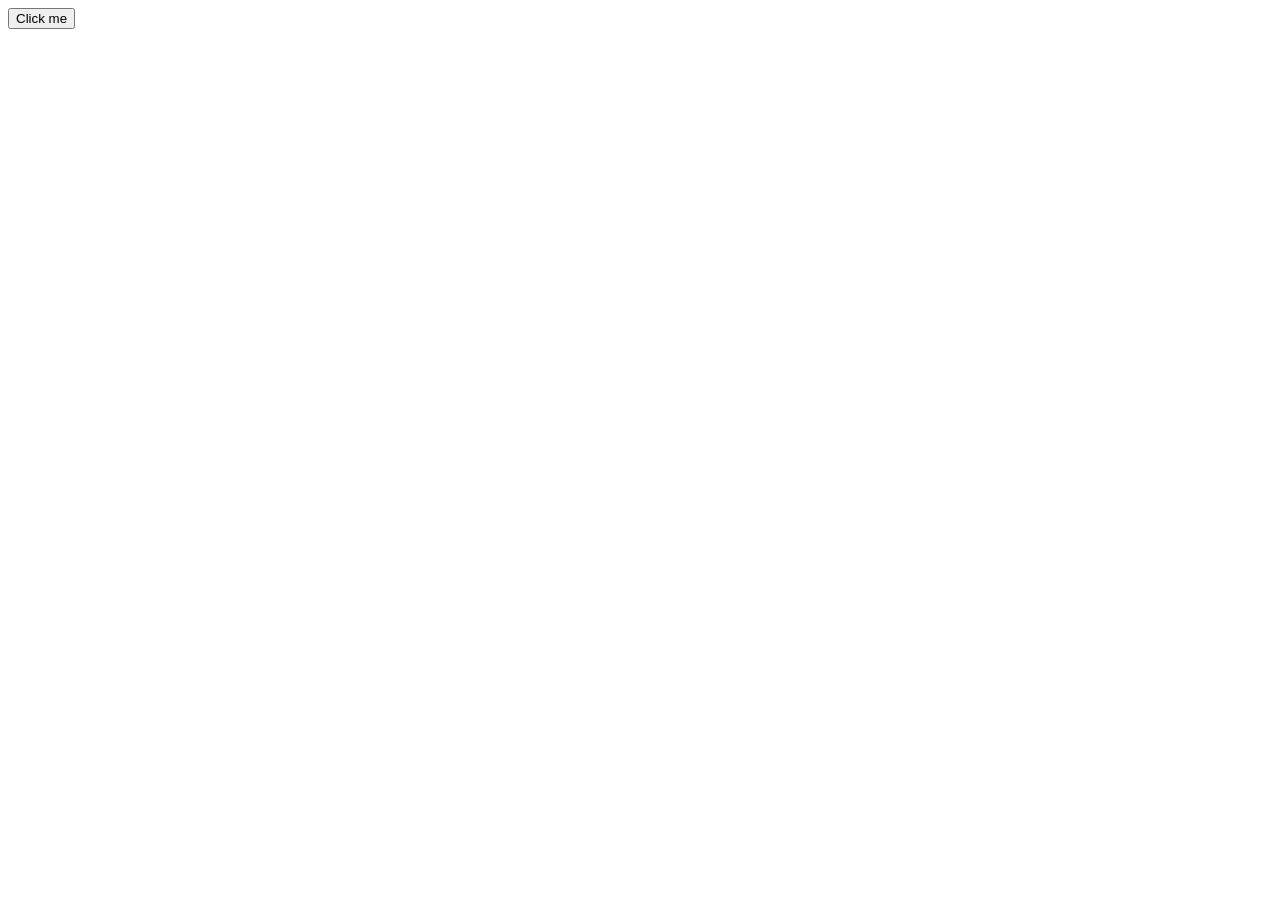
==== index.html @ fe346084 "Initial Commit" ====
<!DOCTYPE html>
<html lang="en">
<head>
    <meta charset="UTF-8">
    <meta name="viewport" content="width=device-width, initial-scale=1.0">
    <title>Document</title>
</head>
<body>
    
    <button type="button" onclick="Start(event)">Click me</button>

    <script src="script.js"></script>
</body>
</html>
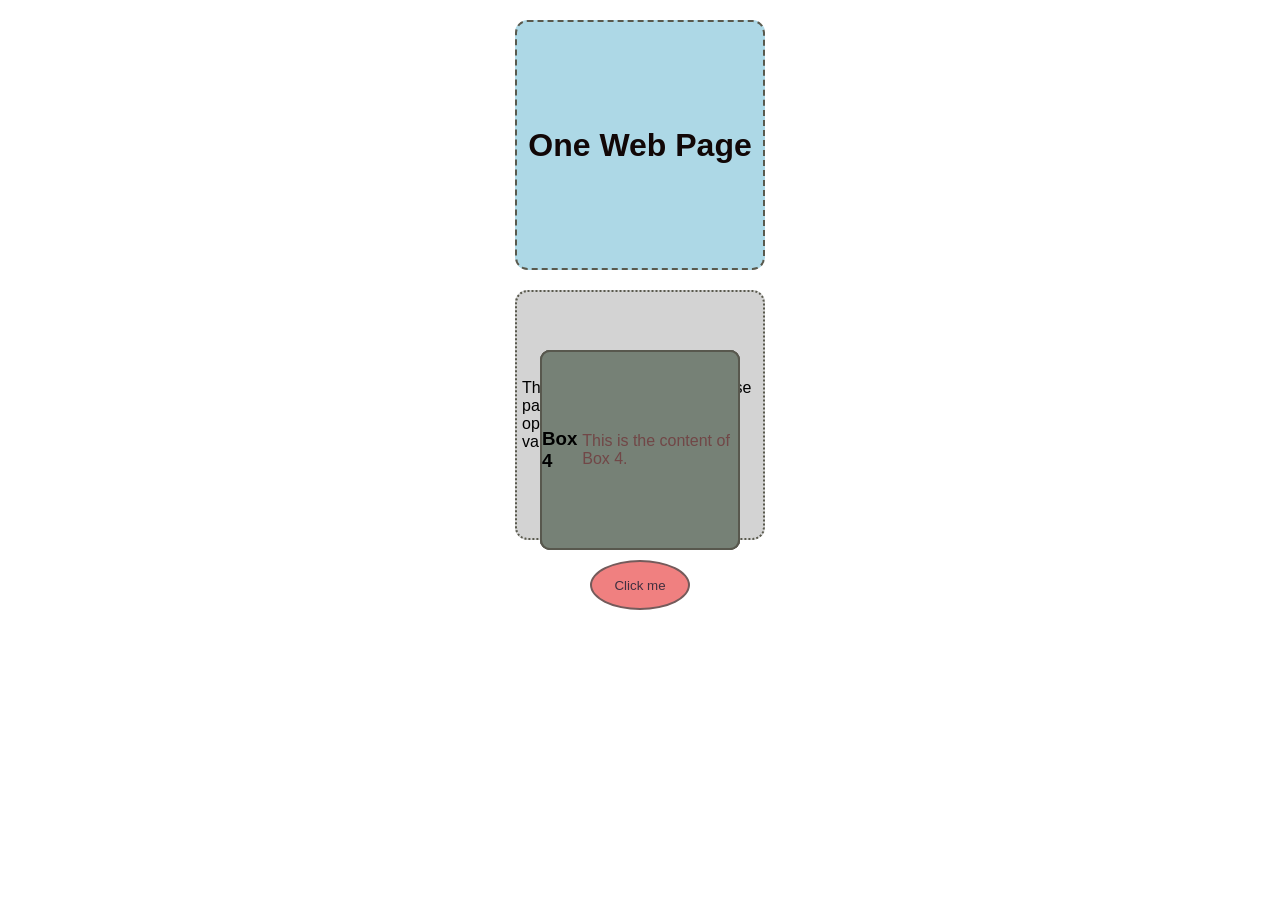
==== commit 8977a22f: "Intilized Commit" ====
--- a/index.html
+++ b/index.html
@@ -4,10 +4,37 @@
     <meta charset="UTF-8">
     <meta name="viewport" content="width=device-width, initial-scale=1.0">
     <title>Document</title>
+    <link rel="stylesheet" href="style.css">
 </head>
 <body>
     
-    <button type="button" onclick="Start(event)">Click me</button>
+    <h1 class="main-heading">One Web Page</h1>
+    <p class="web-page">This is the main algorithms base page that enhance their optimized things to get real values
+
+    </p>
+
+    <div class="container">
+        <div class="box box1">
+            <h2 class="box-heading">Box 1</h2>
+            <p class="box-content">This is the content of Box 1.</p>
+        </div>
+        <div class="box box2">
+            <h2 class="box-heading">Box 2</h2>
+            <p class="box-content">This is the content of Box 2.</p>
+        </div>
+        <div class="box box3">
+            <h2 class="box-heading">Box 3</h2>
+            <p class="box-content">This is the content of Box 3.</p>
+        </div>
+        
+        <div class="box box4">
+            <h3 class="box=heading">Box 4</h3>
+            <p class="box-content">This is the content of Box 4.</p>
+        </div>
+
+    </div>
+    
+    <button type="button" onclick="Start(event)" class="button">Click me</button>
 
     <script src="script.js"></script>
 </body>
--- a/style.css
+++ b/style.css
@@ -0,0 +1,114 @@
+*{
+    font-family: Arial, Helvetica, sans-serif;
+    margin: 0;
+    padding: 0;
+    box-sizing: border-box;
+}
+
+/* Main Heading */
+.main-heading{
+    display: flex;
+    justify-content: center;
+    align-items: center;
+
+    color: rgb(17, 7, 7);
+    background-color: lightblue;
+
+    width: 250px;
+    height: 250px;
+
+    margin: 20px auto;
+    padding: 5px;
+
+    border: 2px dashed rgb(89, 89, 77);
+    border-radius: 5%;
+}
+
+/* Web Page */
+.web-page{
+    display: flex;
+    justify-content: center;
+    align-items: center;
+
+    color: black;
+    background-color: lightgray;
+
+    width: 250px;
+    height: 250px;
+
+    margin: 20px auto;
+    padding: 5px;
+
+    border: 2px dotted rgb(89, 89, 77);
+    border-radius: 5%;
+}
+
+/* Button */
+.button{
+    display: flex;
+    justify-content: center;
+    align-items: center;
+
+    background-color: lightcoral;
+    color: #412f3f;
+
+    width: 100px;
+    height: 50px;
+
+    margin: 20px auto;
+
+    border: 2px solid rgb(116, 91, 91);
+    border-radius: 50%;
+}
+
+/* Common Box Styles */
+.box,
+.box1,
+.box4{
+    display: flex;
+    justify-content: center;
+    align-items: center;
+
+    position: absolute;
+    top: 50%;
+    left: 50%;
+    transform: translate(-50%, -50%);
+
+    width: 200px;
+    height: 200px;
+
+    background-color: rgb(118, 129, 118);
+
+    border: 2px solid rgb(88, 88, 78);
+    border-radius: 5%;
+
+    color: black;
+}
+
+/* Paragraph inside boxes */
+.box p,
+.box1 p,
+.box4 p{
+    color: rgb(113, 71, 71);
+}
+
+/* Hover Effect */
+.box:hover,
+.box1:hover,
+.box4:hover{
+    background-color: rgb(145, 145, 127);
+}
+
+/* Active Effect */
+.box:active,
+.box1:active,
+.box4:active{
+    background-color: lightpink;
+}
+
+/* Focus Effect */
+.box:focus,
+.box1:focus,
+.box4:focus{
+    background-color: rgb(24, 113, 143);
+}
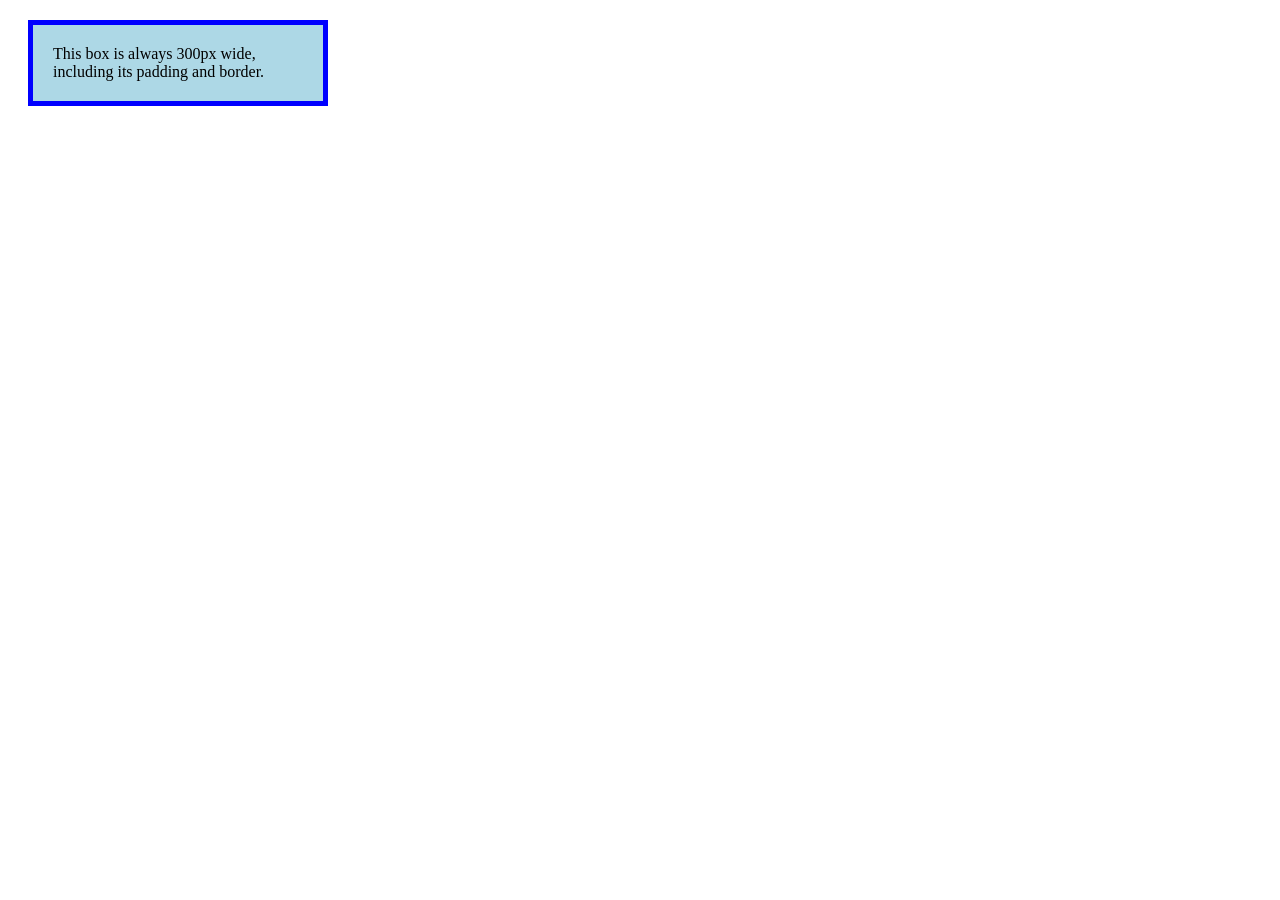
==== commit 2dd0eff9: "Done" ====
--- a/index.html
+++ b/index.html
@@ -4,37 +4,33 @@
     <meta charset="UTF-8">
     <meta name="viewport" content="width=device-width, initial-scale=1.0">
     <title>Document</title>
-    <link rel="stylesheet" href="style.css">
+    <!-- <link rel="stylesheet" href="style.css"> -->
+     <style>
+        
+
+* {
+    box-sizing: border-box;
+}
+
+.box {
+    width: 300px;
+    padding: 20px;
+    border: 5px solid blue;
+    background: lightblue;
+    margin: 20px;
+}
+</style>
+</head>
+
+</html>
+     </style>
 </head>
 <body>
     
-    <h1 class="main-heading">One Web Page</h1>
-    <p class="web-page">This is the main algorithms base page that enhance their optimized things to get real values
-
-    </p>
-
-    <div class="container">
-        <div class="box box1">
-            <h2 class="box-heading">Box 1</h2>
-            <p class="box-content">This is the content of Box 1.</p>
-        </div>
-        <div class="box box2">
-            <h2 class="box-heading">Box 2</h2>
-            <p class="box-content">This is the content of Box 2.</p>
-        </div>
-        <div class="box box3">
-            <h2 class="box-heading">Box 3</h2>
-            <p class="box-content">This is the content of Box 3.</p>
-        </div>
-        
-        <div class="box box4">
-            <h3 class="box=heading">Box 4</h3>
-            <p class="box-content">This is the content of Box 4.</p>
-        </div>
-
-    </div>
-    
-    <button type="button" onclick="Start(event)" class="button">Click me</button>
+    <div class="box">
+    This box is always 300px wide, including its padding and border.
+</div>
+</div>
 
     <script src="script.js"></script>
 </body>
